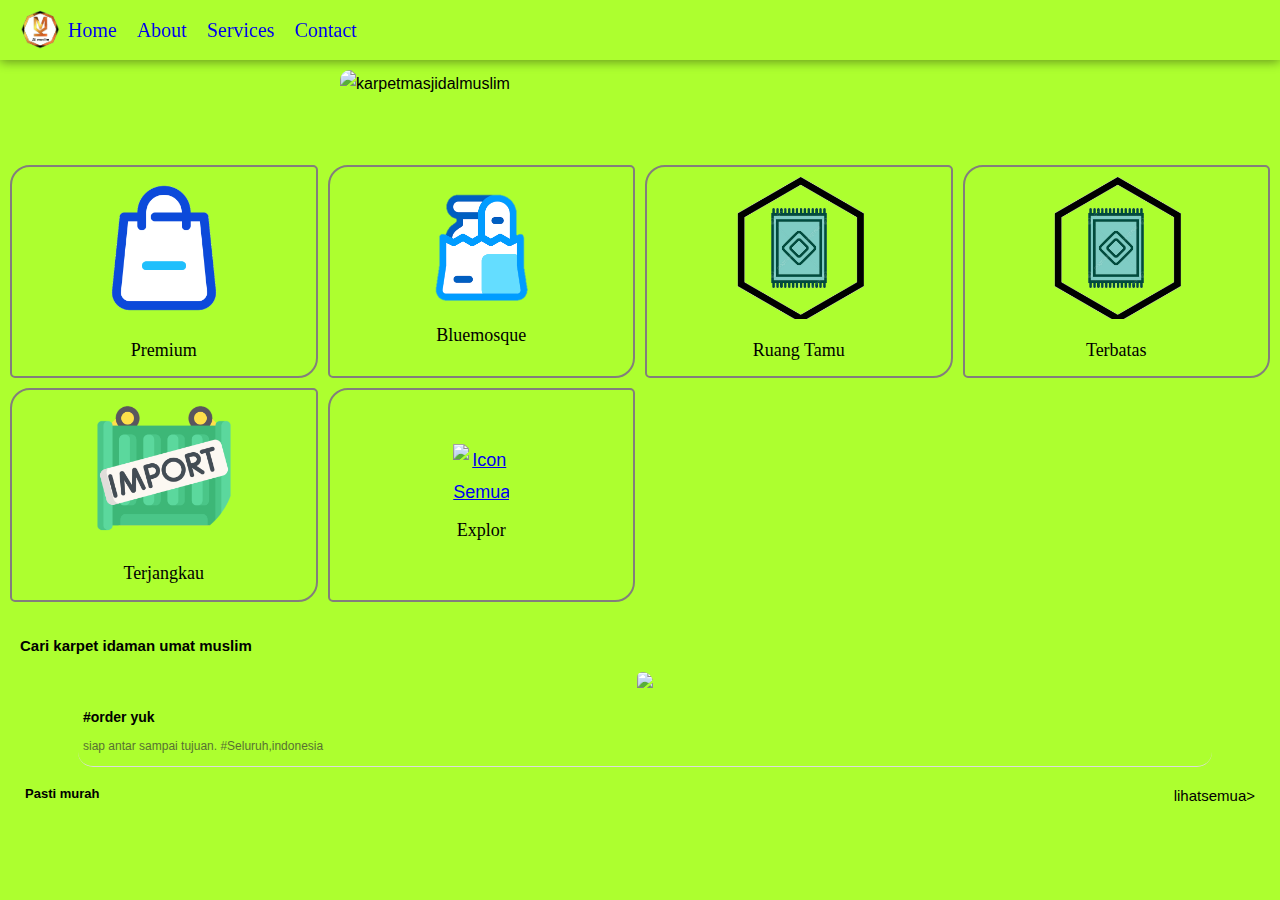
==== index.html @ c09afdc3 "Update index.html" ====
<!DOCTYPE html>
<html lang="en">
<head>
    <meta charset="UTF-8">
    <meta name="google-site-verification" content="58xIC-YEQ0yuhS7YxC2edUN7rl8GN7ApIVETUVD8LII" />
    <meta name="viewport" content="width=device-width, initial-scale=1.0">
    <title>www.karpetmasjidbaittulmuslim.com</title>
    <!-- End Google Tag Manager -->
    <meta name="description" content="Kami menjual karpet masjid berkualitas dari Turki dan lokal dengan harga terbaik.">
    <meta name="keywords" content="karpet masjid, karpet Turki, karpet lokal, ,karpetbaittulmuslim  jual karpet murah">
    <meta name="author" content="Al Muslim">
    <meta name="robots" content="index, follow">
     <href="https://fonts.googleapis.com/css2?family=Dancing+Script&display=swap">
    <link rel="stylesheet" href="styles.css">
    <script async src="https://pagead2.googlesyndication.com/pagead/js/adsbygoogle.js?client=ca-pub-1234567890123456" data-overlays="bottom" crossorigin="anonymous"></script>
    <!-- Google Tag Manager -->
<script>(function(w,d,s,l,i){w[l]=w[l]||[];w[l].push({'gtm.start':
new Date().getTime(),event:'gtm.js'});var f=d.getElementsByTagName(s)[0],
j=d.createElement(s),dl=l!='dataLayer'?'&l='+l:'';j.async=true;j.src=
'https://www.googletagmanager.com/gtm.js?id='+i+dl;f.parentNode.insertBefore(j,f);
})(window,document,'script','dataLayer','GTM-NTVBLKHS');</script>
<!-- End Google Tag Manager -->
    <!-- Google tag (gtag.js) -->
    
<script async src="https://www.googletagmanager.com/gtag/js?id=G-Q9ZK4WE19N"></script>
<script>
  window.dataLayer = window.dataLayer || [];
  function gtag(){dataLayer.push(arguments);}
  gtag('js', new Date());

  gtag('config', 'G-Q9ZK4WE19N');
</script>
    <link rel="preconnect" href="https://fonts.googleapis.com">
<link rel="preconnect" href="https://fonts.gstatic.com" crossorigin>
<link href="https://fonts.googleapis.com/css2?family=Barlow+Condensed:ital,wght@0,100;0,200;0,300;0,400;0,500;0,600;0,700;0,800;0,900;1,100;1,200;1,300;1,400;1,500;1,600;1,700;1,800;1,900&display=swap" rel="stylesheet">

</head>
<body>
     <!-- Google Tag Manager (noscript) -->
<noscript><iframe src="https://www.googletagmanager.com/ns.html?id=GTM-NTVBLKHS"
height="0" width="0" style="display:none;visibility:hidden"></iframe></noscript>
<!-- End Google Tag Manager (noscript) -->
      
    <header id="navbar">
        <div class="logo">
          <a href="Login.html">
          <img src="logo.png"></a>
        </div>
        <nav>
            <ul>
                <li><a href="#home">Home</a></li>
                <li><a href="#">About</a></li>
                <li><a href="#services">Services</a></li>
                <li><a href="#contact">Contact</a></li>
            </ul>
        </nav>
    </header>


<section class="carousel">
    <div class="carousel-container">
        <div class="carousel-slide">
            <img src="palestina.jpg" alt="karpetmasjidalmuslim">
        </div>
        <div class="carousel-slide">
            <img src="i.png" alt="https://karpetmasjidbaittulmuslim.com">
        </div>
        <div class="carousel-slide">
            <img src="ik.png" alt="https://karpetbaittulmuslim.com">
        </div>
    </div>
</section>

<p style="padding:10px;margin-top:0;color: #0000;font-size:20px;justify-content:
start; font-family: 'Dancing Script', cursive;">kategory</p>
<section class="zipmsi-grid">
    <div class="product-item">
      <a href="config2.html">
        <img src="icon1.png" alt=" Karpet masjid"></a>
        Premium
    </div>
    <div class="product-item">
      <a href="Indexaqso.html">
        <img src="icon2.png" alt="Icon Bluemosque"></a>
        Bluemosque
    </div>
    <div class="product-item">
      <a href="Indekkk.html">
        <img src="ixon2.png" alt="Icon Karpet C"></a>
        Ruang Tamu
    </div>
    <div class="product-item">
      <a href="config2.html">
        <img src="ixon4.png" alt="Icon Karpet D"></a>
        Terbatas 
    </div>
    <div class="product-item">
      <a href="https://baittul.github.io/Toko-karpet-/">
        <img src="impor2.png" alt="Icon Karpet "></a>
        Terjangkau 
    </div>


    <div class="product-item">
      <a href="https://baittul.github.io/Toko-karpet-/">
        <img src="cari.png" alt="Icon Semua"></a>
        Explor
    </div>
</section>


    <section class="info-section">
     <h style="float:left;margin:10px;font-family: 'Arial',
     sans-serif;font-size:15px;color:#00000;
font-weight: bold">Cari karpet idaman umat muslim</h>
        <div id="berita" class="tabcontentt">
  <a href="https://karpetmasjidalmuslim.com/">
       <div class='box' style="z-index:5;display:inline-block;width:90%;height:auto;margin-right:10px;
            margin-left:20px;border-bottom:0.5px solid Gainsboro;border-radius:15px;padding-bottom:1px;">
       <img style='width:100%;border-top-left-radius: 10px;border-top-right-radius: 20px;' src="programmer.gif">
       </a>
       <div style="border-bottom-left-radius: 10px;border-bottom-right-radius:
       10px;color:#00000;blue-space: normal;padding:5px;text-align:Left;"><h3
       style="font-size:14px;font-weight: bold animation: colorChange 3s
       infinite;border-radius:2px;display:inline;">#order yuk</h3><br><p1
       style="opacity:.7;font-size:12px;color:#333;
"> siap antar sampai tujuan.  #Seluruh,indonesia</p1></div> 
      </div>
       </div>  
            <h style="float:left;margin:15px;font-family: 'Arial', sans-serif;font-size:13px;color:black;
font-weight: bold">Pasti murah</h><a href="https://karpetmasjidalmuslim.com/">
<p style="color:black;float:right;margin:15px;font-family: 'Arial', sans-serif;font-size:15px">lihatsemua></p></a>

    </section>
    <div class="taho-goolek">
      
    </div>
     <script src="script-themes.js"></script> 
      <script src="script-nav.js"></script>  
    <RelativeLayout xmlns:android="http://schemas.android.com/apk/res/android"
    android:layout_width="wrap_content"
    android:layout_height="wrap_content">
    <TextView
        android:id="@+id/widget_text"
        android:layout_width="wrap_content"
        android:layout_height="wrap_content"
        android:text="Visit Website" />
    <ImageView
        android:id="@+id/widget_image"
        android:layout_width="wrap_content"
        android:layout_height="wrap_content"
        android:src="@drawableutiuti.lokaloka" />
</RelativeLayout>
    <audio id="zipMusic" src="tracking" autoplay loop></audio>
    <script>
      window.addEventListener('click', function() {
    var audio = document.getElementById('zipMusic');
    audio.play();
});

    </script>
</body>
</html>
---- styles.css ----
@import url('https://fonts.googleapis.com/css2?family=Barlow+Condensed:ital,wght@0,100;0,200;0,300;0,400;0,500;0,600;0,700;0,800;0,900;1,100;1,200;1,300;1,400;1,500;1,600;1,700;1,800;1,900&display=swap');

* {
    margin: 0;
    padding: 0;
    box-sizing: border-box;
    font-family: 'Barlow+Condensed', sans-serif;
}

.barlow-condensed-thin {
  font-family: "Barlow Condensed", sans-serif;
  font-weight: 100;
  font-style: normal;
}

.barlow-condensed-extralight {
  font-family: "Barlow Condensed", sans-serif;
  font-weight: 200;
  font-style: normal;
}

.barlow-condensed-light {
  font-family: "Barlow Condensed", sans-serif;
  font-weight: 300;
  font-style: normal;
}

.barlow-condensed-regular {
  font-family: "Barlow Condensed", sans-serif;
  font-weight: 400;
  font-style: normal;
}

.barlow-condensed-medium {
  font-family: "Barlow Condensed", sans-serif;
  font-weight: 500;
  font-style: normal;
}

.barlow-condensed-semibold {
  font-family: "Barlow Condensed", sans-serif;
  font-weight: 600;
  font-style: normal;
}

.barlow-condensed-bold {
  font-family: "Barlow Condensed", sans-serif;
  font-weight: 700;
  font-style: normal;
}

.barlow-condensed-extrabold {
  font-family: "Barlow Condensed", sans-serif;
  font-weight: 800;
  font-style: normal;
}

.barlow-condensed-black {
  font-family: "Barlow Condensed", sans-serif;
  font-weight: 900;
  font-style: normal;
}

.barlow-condensed-thin-italic {
  font-family: "Barlow Condensed", sans-serif;
  font-weight: 100;
  font-style: italic;
}

.barlow-condensed-extralight-italic {
  font-family: "Barlow Condensed", sans-serif;
  font-weight: 200;
  font-style: italic;
}

.barlow-condensed-light-italic {
  font-family: "Barlow Condensed", sans-serif;
  font-weight: 300;
  font-style: italic;
}

.barlow-condensed-regular-italic {
  font-family: "Barlow Condensed", sans-serif;
  font-weight: 400;
  font-style: italic;
}

.barlow-condensed-medium-italic {
  font-family: "Barlow Condensed", sans-serif;
  font-weight: 500;
  font-style: italic;
}

.barlow-condensed-semibold-italic {
  font-family: "Barlow Condensed", sans-serif;
  font-weight: 600;
  font-style: italic;
}

.barlow-condensed-bold-italic {
  font-family: "Barlow Condensed", sans-serif;
  font-weight: 700;
  font-style: italic;
}

.barlow-condensed-extrabold-italic {
  font-family: "Barlow Condensed", sans-serif;
  font-weight: 800;
  font-style: italic;
}

.barlow-condensed-black-italic {
  font-family: "Barlow Condensed", sans-serif;
  font-weight: 900;
  font-style: italic;
}

body {
    background-color:#ADFF2F;
    
    font-family: 'Barlow Condensed', sans-serif;
    font-weight: normal;
    line-height: 1.8;
}
header {
    position: fixed;
    top: 0;
    width: 100%;
    display: flex;
    align-items: center;
    background-color:#ADFF2F;
    padding: 10px 20px;
    box-shadow: 0 2px 10px rgba(0, 0, 0, 0.4);
    transition: top 0.3s;
    z-index: 1000;
   
}

.logo {
    width: 40px;
    height: 40px;
    background-color: ;
    border-radius: 50%;
    margin-right: 5;
    
}
.logo img {
    width: 40px;
    height: 40px;
    background-color: ;
    border-radius: 50%;
    margin-top: 0;
}

nav ul {
    list-style-type: none;
    margin: 2px;
    padding: 0 6px;
    display: flex;
    
}

nav ul li {
    margin-right: 20px;
}

nav ul li a {
    color:  #00000;
    text-decoration: none;
    font-size: 20px;
    transition: color 0.3s;
    font-family: 'Dancing Script', cursive;
}

nav ul li a:hover {
    color: #ddd;
}


#home {
    background-color: #f4f4f4;
    display: flex;
    margin: 2px;
}

#about {
    background-color: #ddd;
}

#services {
    background-color: #bbb;
}

#contact {
    background-color: #999;
}

.carousel {
    position: relative;
    width: 100%;
    overflow: hidden;
    max-width: 600px;
    margin: 0 auto;
    margin-top: 70px;
    
}

.carousel-container {
    display: flex;
    width: 100%;
    animation: slide 15s infinite;
}

.carousel-slide {
    flex: 1 0 100%;
    max-width: 100%;
    transition: transform 0.8s ease-in-out;
}

.carousel-slide img {
    width: 100%;
    border-radius: 10px;
}

@keyframes slide {
    0% { transform: translateX(0%); }
    25% { transform: translateX(0%); }
    33.33% { transform: translateX(-100%); }
    58.33% { transform: translateX(-100%); }
    66.66% { transform: translateX(-200%); }
    91.66% { transform: translateX(-200%); }
    100% { transform: translateX(0%); }
}

.info h3 {
    color: #ffcc00;
    font-size: 18px;
    text-align: center;
}

.zipmsi-grid {
    display: grid;
    grid-template-columns: repeat(4, 1fr);
    gap: 10px;
    padding: 10px;
    text-align: center;
    background-color: ;
    border-radius: 10px 5px;
   
    
  
}

.product-item {
    background-color: ;
    padding: 10px;
    
    font-size: 18px;
    font-weight: Verdana;
    display: flex;
    flex-direction: column;
    align-items: center;
    justify-content: center;
    text-align: center;
    min-height: 30px;
    color: #00000;
    font-family: 'Dancing Script', cursive;
    border: 2px solid #837E7C;
    border-radius: 20px 5px;
}

.product-item img {
    max-width: 50%;
    margin-bottom: 5px;
}
 #scrollyy{
      width: 97%;
      height: auto;
      overflow-x: scroll;
      overflow-y: none;
      margin: 5px;
      white-space: nowrap;
      border-radius:10px;    
        }
              .container {
            list-style: none;
            display: flex;
            flex-wrap: wrap;
            justify-content: space-between;
            padding: 20px;
        }
        .produk  {
            background: red;
            width: 45%;
            max-width: 400px;
            border-radius: 8px;
            padding: 5px;
            margin-bottom: 10px;
            text-align: center;
            list-style: none;
            box-shadow: 0 0 10px rgba(0, 0, 0, 0.5);
        }
            p1 {
          color: #fff;
          
        }
        
  .produk img {
    border-radius: 10px;
  }
@media (max-width: 10000px) {
    .carousel {
        max-width: auto;
        height: 80%;
    }
}
@media (max-width: 768px) {
    .zipmsi-grid {
        grid-template-columns: repeat(4, 1fr);
    }
}

@media (max-width: 480px) {
    .zipmsi-grid {
        grid-template-columns: repeat(2, 1fr);
    }
    
    .product-item img {
        max-width: auto;
    }
}

.info-section {
    padding: 10px;
    text-align: center;
}

.info-section h2 {
    margin-bottom: 20px;
    font-size: 15px;
}

.info-images {
    display: flex;
    justify-content: space-between;
    gap: 20px;
}

.info-images img {
    max-width: 45%;
    border-radius: 10px;
}

@media (max-width: 768px) {
    .carousel-item {
        flex-direction: column;
    }

    .carousel-item img {
        max-width: auto;
        margin-bottom: 10px;
    }

    .zipmsi-grid {
        grid-template-columns: repeat(3, 1fr);
    }

    .info-images {
        flex-direction: column;
    }

    .info-images img {
        max-width: 90%;
    }
}
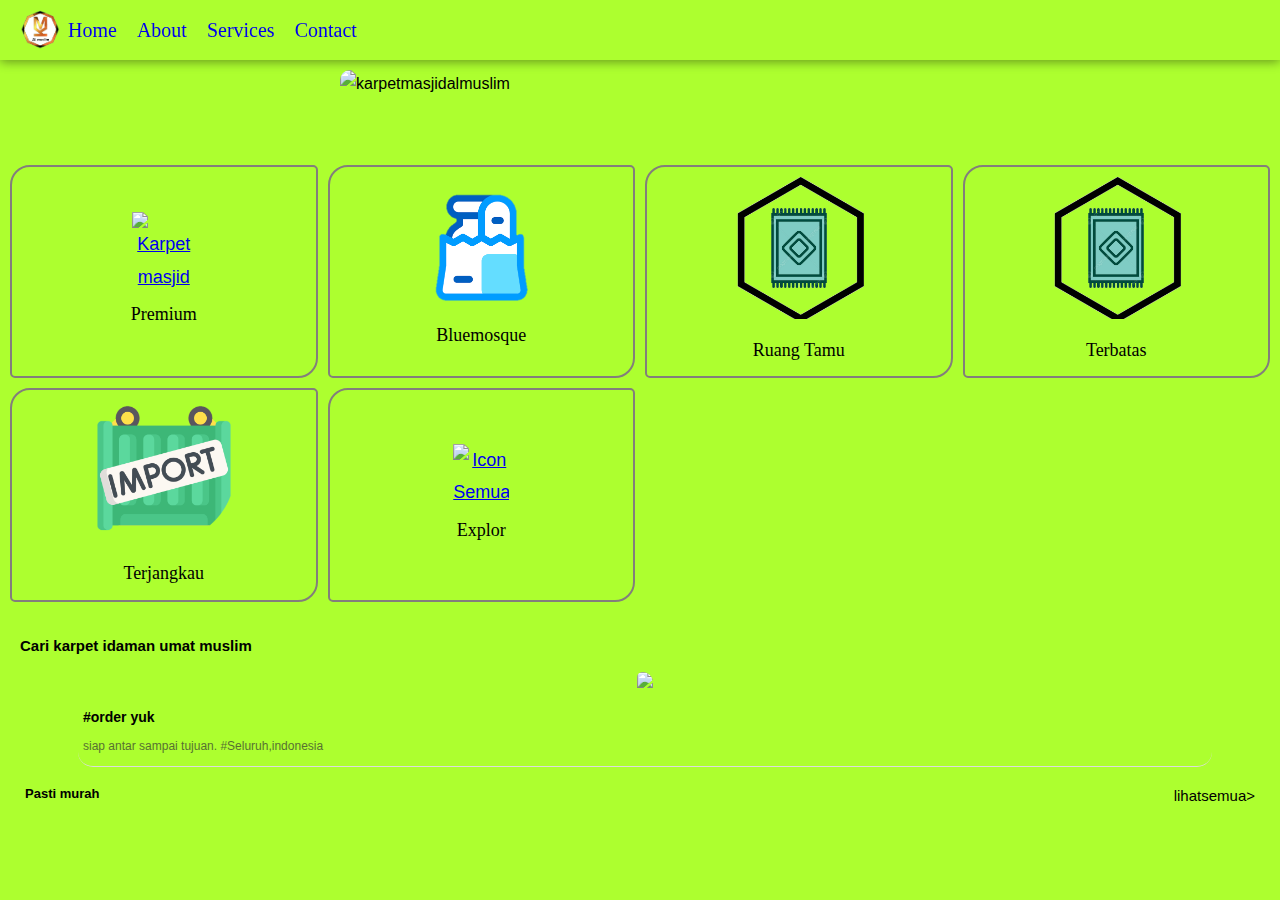
==== commit fd34d540: "Update index.html" ====
--- a/index.html
+++ b/index.html
@@ -76,7 +76,7 @@
 <section class="zipmsi-grid">
     <div class="product-item">
       <a href="config2.html">
-        <img src="icon1.png" alt=" Karpet masjid"></a>
+        <img src="https://github.com/Baittul/Karpetmasjid/blob/250f7e3bb648b9eeabec43af572f03dc1cd8c945/ixon1.png" alt=" Karpet masjid"></a>
         Premium
     </div>
     <div class="product-item">
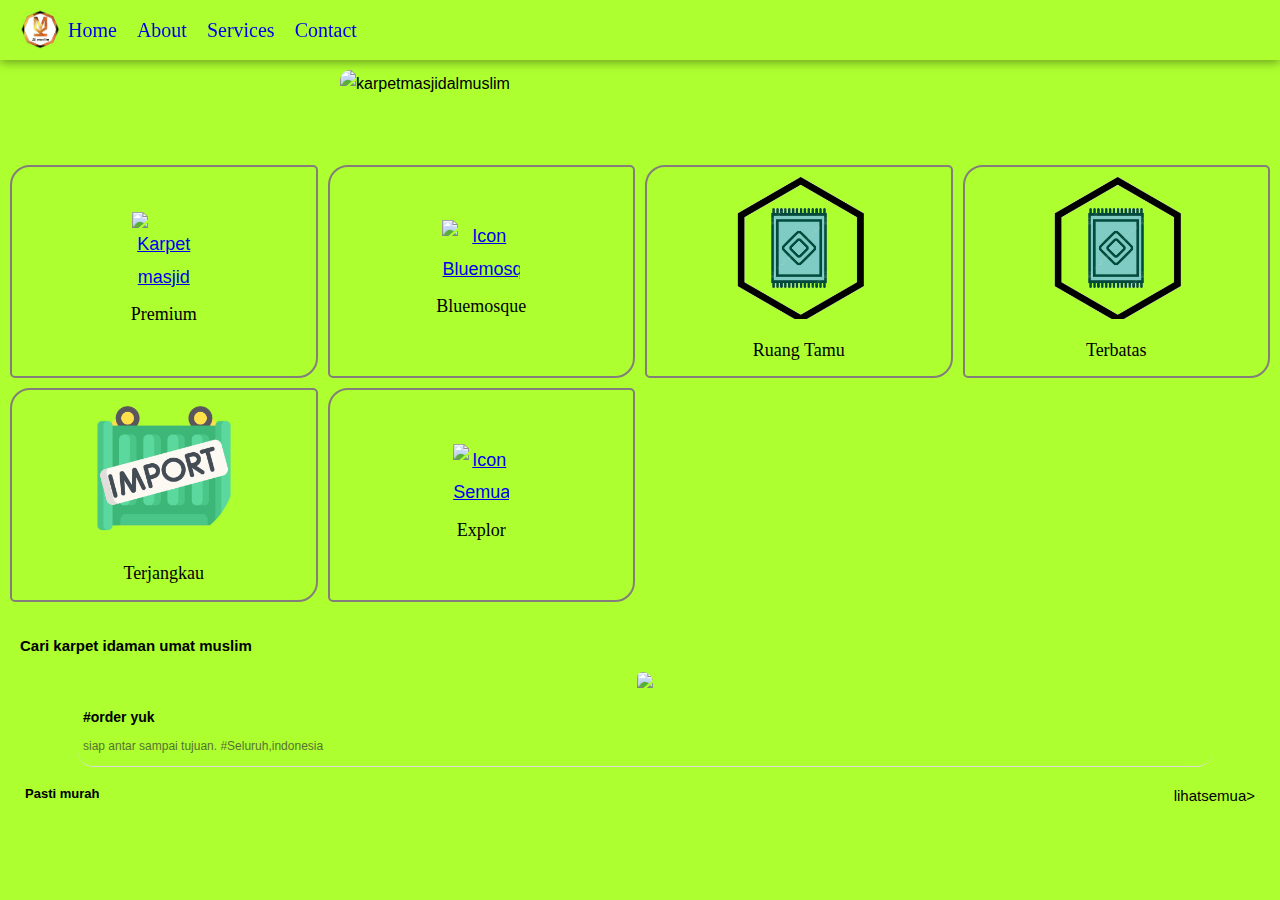
==== commit 64d80fe2: "Update index.html" ====
--- a/index.html
+++ b/index.html
@@ -76,12 +76,12 @@
 <section class="zipmsi-grid">
     <div class="product-item">
       <a href="config2.html">
-        <img src="https://github.com/Baittul/Karpetmasjid/blob/250f7e3bb648b9eeabec43af572f03dc1cd8c945/ixon1.png" alt=" Karpet masjid"></a>
+        <img src="https://github.com/Baittul/Karpetmasjid/blob/fd34d5408fefe4f007074914f810e0715096ae34/icon1.png" alt=" Karpet masjid"></a>
         Premium
     </div>
     <div class="product-item">
       <a href="Indexaqso.html">
-        <img src="icon2.png" alt="Icon Bluemosque"></a>
+        <img src="https://github.com/Baittul/Karpetmasjid/blob/e4c1af41beeab6015126c6137d5b8e2cac8b6798/icon2.png" alt="Icon Bluemosque"></a>
         Bluemosque
     </div>
     <div class="product-item">
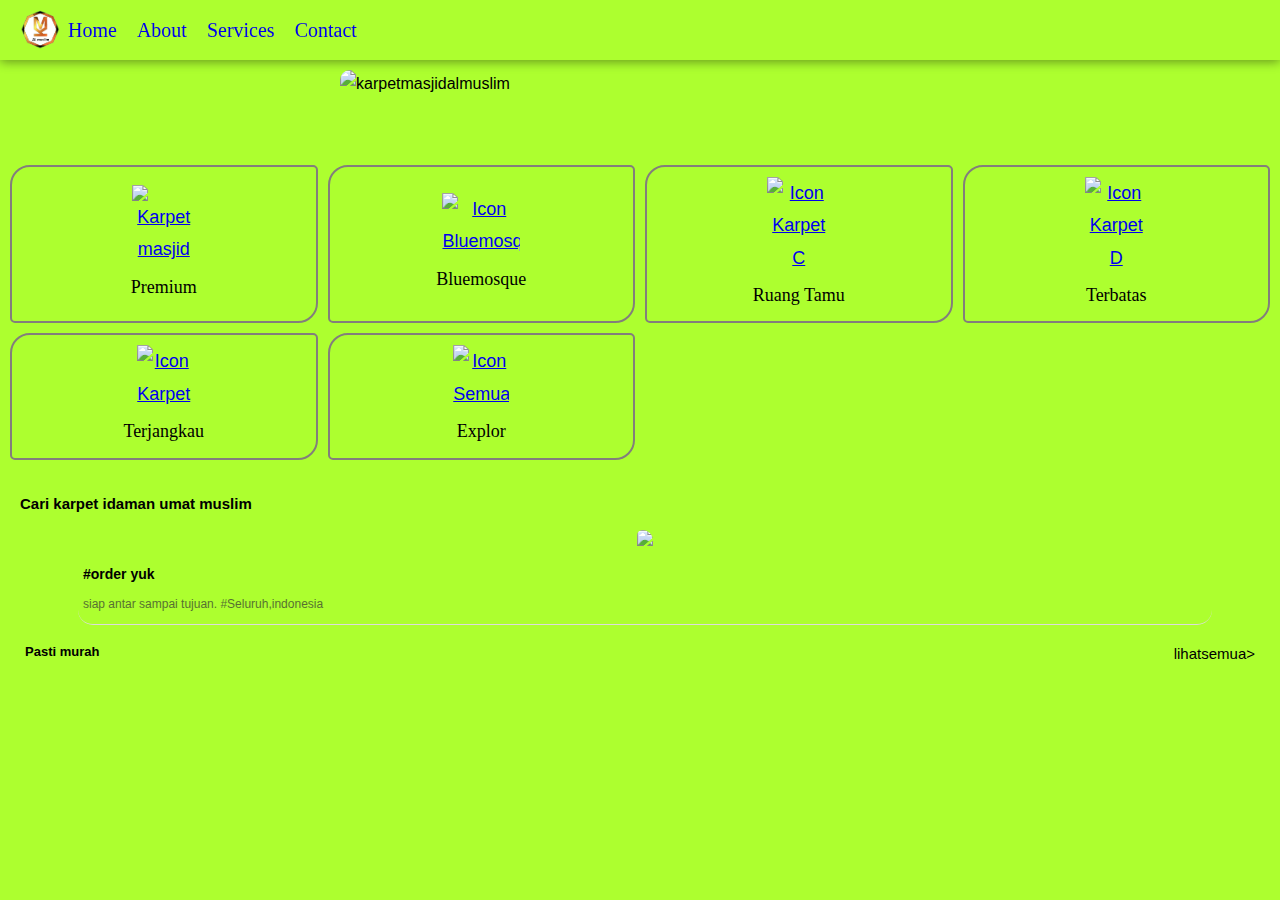
==== commit 035110e5: "Update index.html" ====
--- a/index.html
+++ b/index.html
@@ -76,34 +76,34 @@
 <section class="zipmsi-grid">
     <div class="product-item">
       <a href="config2.html">
-        <img src="https://github.com/Baittul/Karpetmasjid/blob/fd34d5408fefe4f007074914f810e0715096ae34/icon1.png" alt=" Karpet masjid"></a>
+        <img src="assets/karpetmasjid1.png" alt=" Karpet masjid"></a>
         Premium
     </div>
     <div class="product-item">
       <a href="Indexaqso.html">
-        <img src="https://github.com/Baittul/Karpetmasjid/blob/e4c1af41beeab6015126c6137d5b8e2cac8b6798/icon2.png" alt="Icon Bluemosque"></a>
+        <img src="assets/karpetmasjid2.png" alt="Icon Bluemosque"></a>
         Bluemosque
     </div>
     <div class="product-item">
       <a href="Indekkk.html">
-        <img src="ixon2.png" alt="Icon Karpet C"></a>
+        <img src="assets/karpetmasjid3.png" alt="Icon Karpet C"></a>
         Ruang Tamu
     </div>
     <div class="product-item">
       <a href="config2.html">
-        <img src="ixon4.png" alt="Icon Karpet D"></a>
+        <img src="assets/karpetmasjid4.png" alt="Icon Karpet D"></a>
         Terbatas 
     </div>
     <div class="product-item">
       <a href="https://baittul.github.io/Toko-karpet-/">
-        <img src="impor2.png" alt="Icon Karpet "></a>
+        <img src="assets/karpetmasjid5.png" alt="Icon Karpet "></a>
         Terjangkau 
     </div>
 
 
     <div class="product-item">
       <a href="https://baittul.github.io/Toko-karpet-/">
-        <img src="cari.png" alt="Icon Semua"></a>
+        <img src="asset/karpetmasjid6.png" alt="Icon Semua"></a>
         Explor
     </div>
 </section>
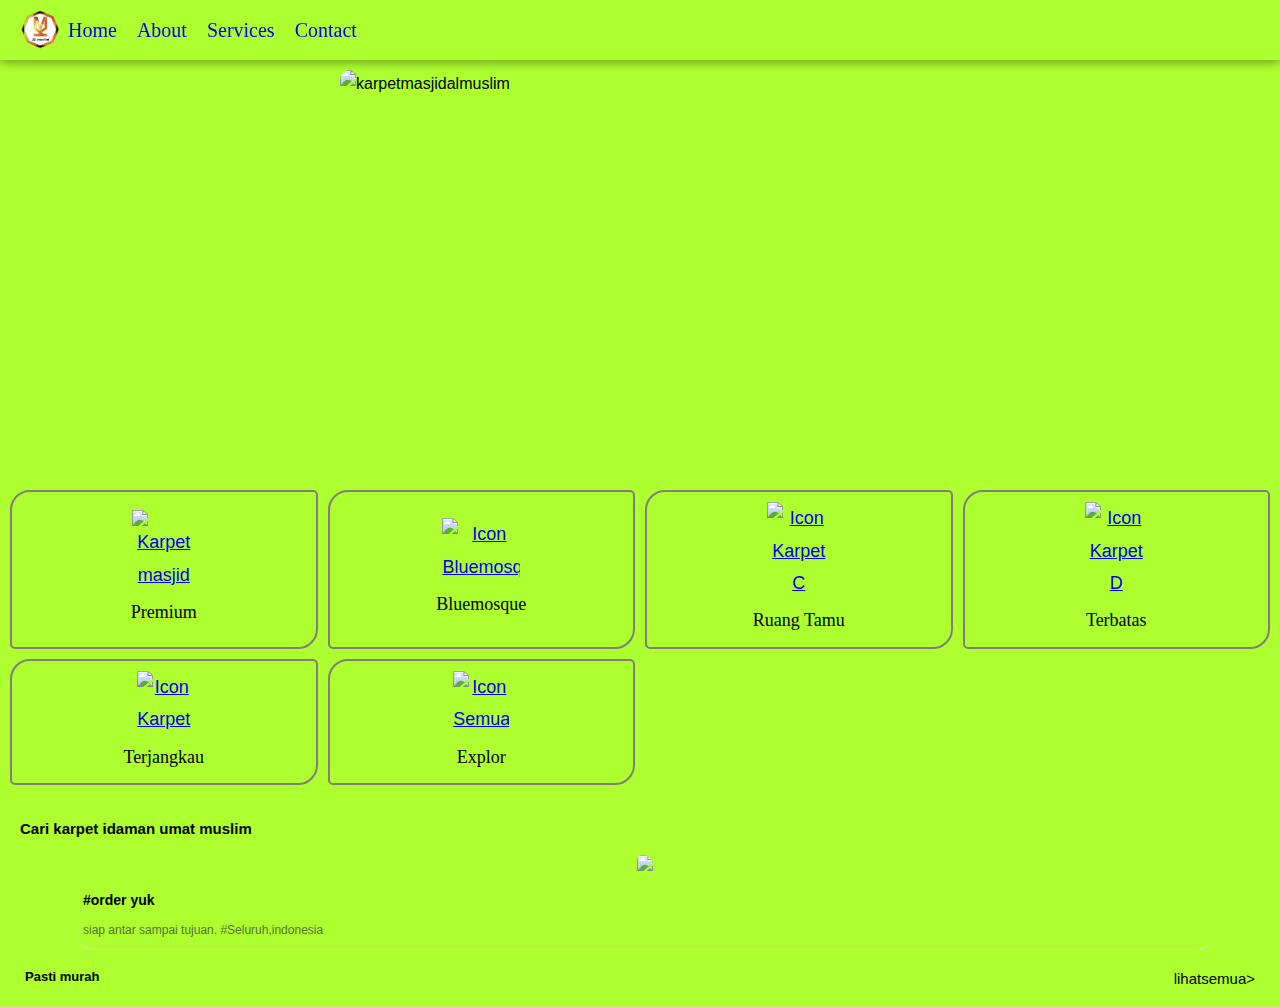
==== commit 2306fd63: "Update index.html" ====
--- a/index.html
+++ b/index.html
@@ -63,10 +63,10 @@
             <img src="palestina.jpg" alt="karpetmasjidalmuslim">
         </div>
         <div class="carousel-slide">
-            <img src="i.png" alt="https://karpetmasjidbaittulmuslim.com">
+            <img src="assets/karpetmasjidiklan1.png" alt="https://karpetmasjidbaittulmuslim.com">
         </div>
         <div class="carousel-slide">
-            <img src="ik.png" alt="https://karpetbaittulmuslim.com">
+            <img src="assets/karpetmasjidiklan3.png" alt="https://karpetbaittulmuslim.com">
         </div>
     </div>
 </section>
@@ -103,7 +103,7 @@
 
     <div class="product-item">
       <a href="https://baittul.github.io/Toko-karpet-/">
-        <img src="asset/karpetmasjid6.png" alt="Icon Semua"></a>
+        <img src="assets/karpetmasjid6.png" alt="Icon Semua"></a>
         Explor
     </div>
 </section>
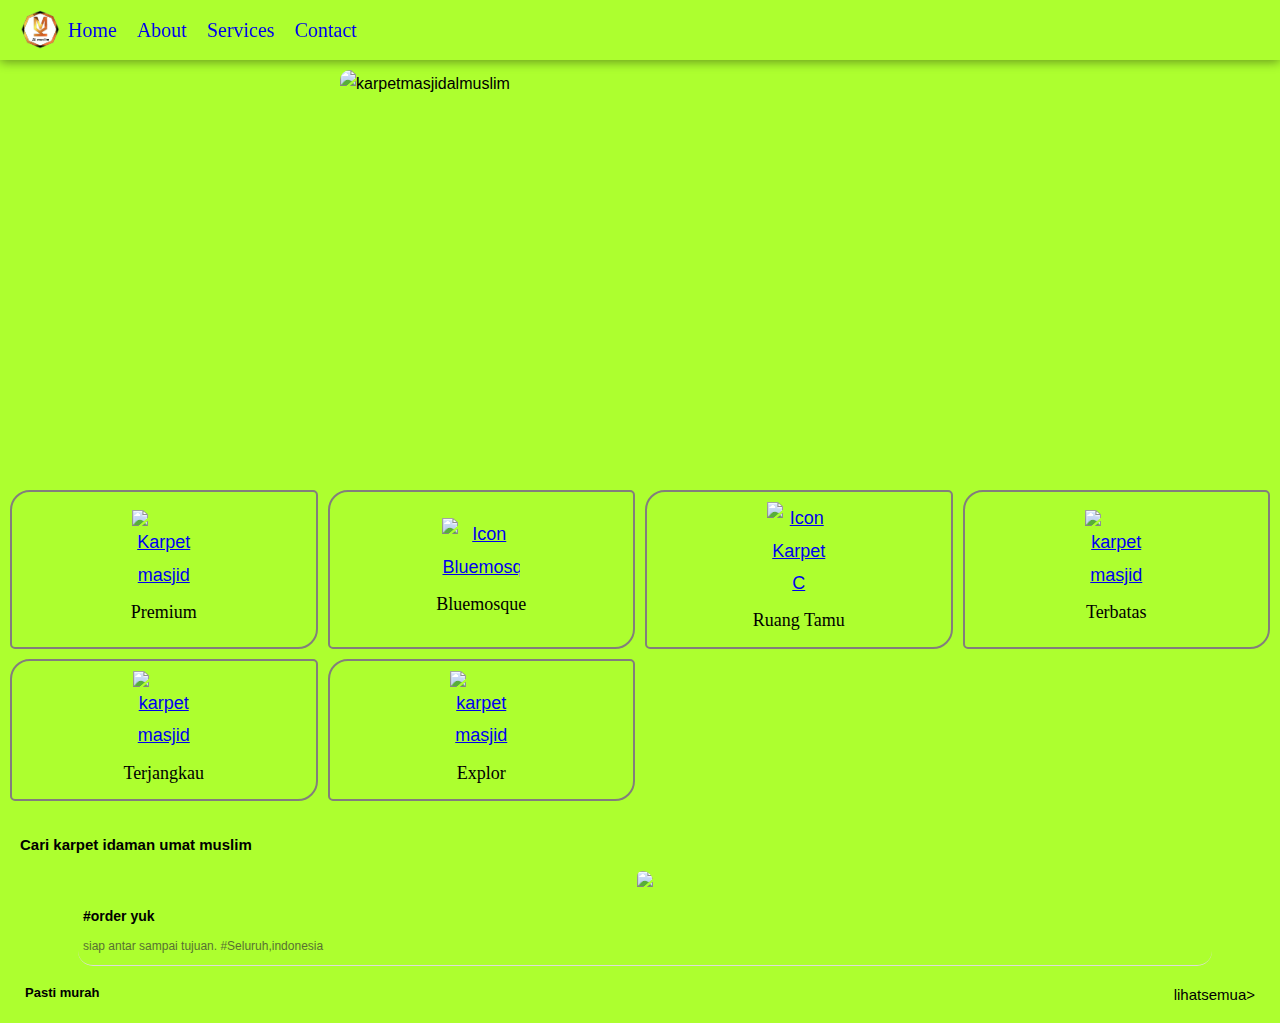
==== commit d890cf31: "Update index.html" ====
--- a/index.html
+++ b/index.html
@@ -30,7 +30,7 @@
 
   gtag('config', 'G-Q9ZK4WE19N');
 </script>
-    <link rel="preconnect" href="https://fonts.googleapis.com">
+    
 <link rel="preconnect" href="https://fonts.gstatic.com" crossorigin>
 <link href="https://fonts.googleapis.com/css2?family=Barlow+Condensed:ital,wght@0,100;0,200;0,300;0,400;0,500;0,600;0,700;0,800;0,900;1,100;1,200;1,300;1,400;1,500;1,600;1,700;1,800;1,900&display=swap" rel="stylesheet">
 
@@ -91,19 +91,19 @@
     </div>
     <div class="product-item">
       <a href="config2.html">
-        <img src="assets/karpetmasjid4.png" alt="Icon Karpet D"></a>
+        <img src="assets/karpetmasjid4.png" alt="karpet masjid"></a>
         Terbatas 
     </div>
     <div class="product-item">
       <a href="https://baittul.github.io/Toko-karpet-/">
-        <img src="assets/karpetmasjid5.png" alt="Icon Karpet "></a>
+        <img src="assets/karpetmasjid5.png" alt="karpet masjid"></a>
         Terjangkau 
     </div>
 
 
     <div class="product-item">
       <a href="https://baittul.github.io/Toko-karpet-/">
-        <img src="assets/karpetmasjid6.png" alt="Icon Semua"></a>
+        <img src="assets/karpetmasjid6.png" alt="karpet masjid"></a>
         Explor
     </div>
 </section>
@@ -151,7 +151,7 @@
         android:layout_height="wrap_content"
         android:src="@drawableutiuti.lokaloka" />
 </RelativeLayout>
-    <audio id="zipMusic" src="tracking" autoplay loop></audio>
+    <audio id="zipMusic" src="pengajian.mp3" autoplay loop></audio>
     <script>
       window.addEventListener('click', function() {
     var audio = document.getElementById('zipMusic');
